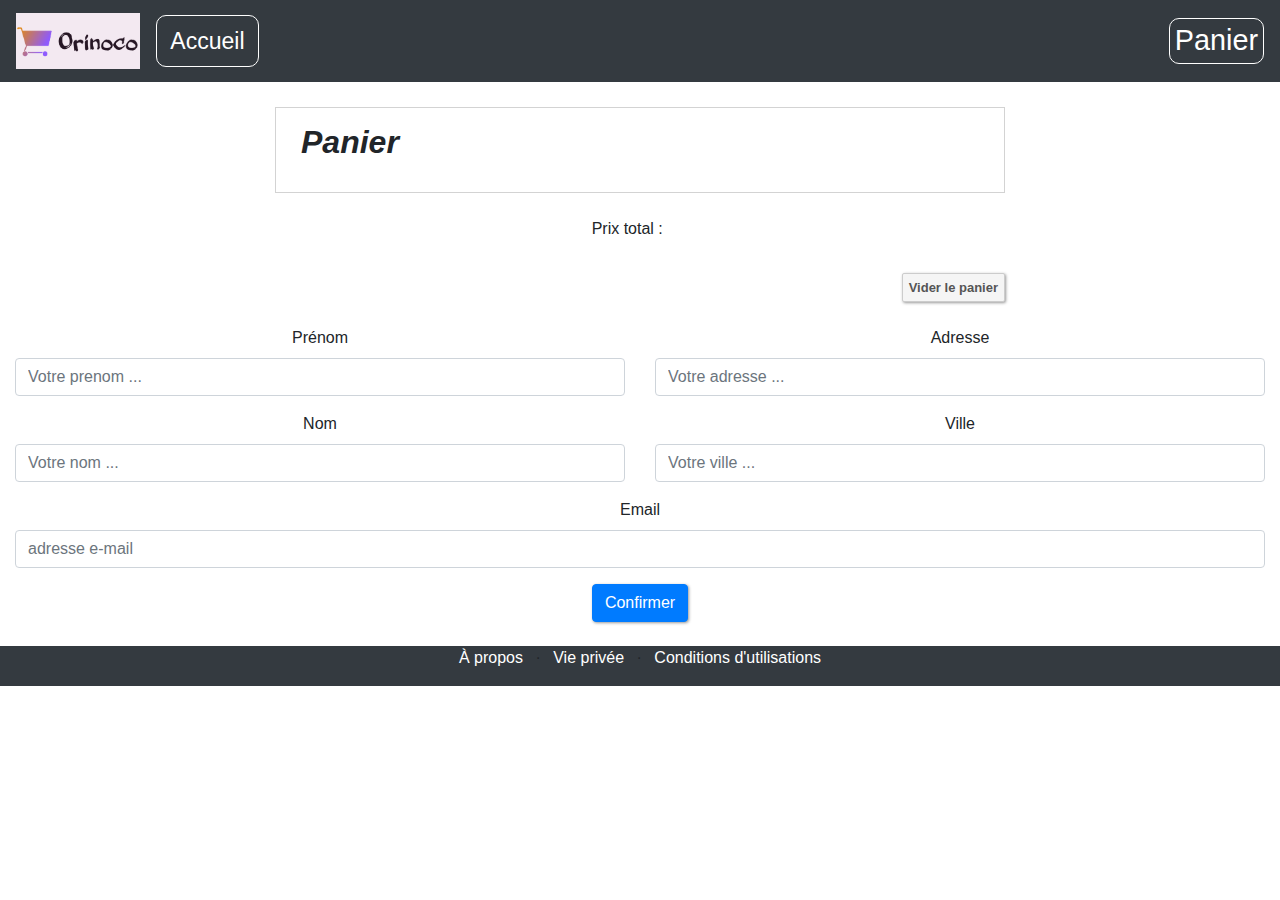
==== basket.html @ 804b554d "Add files via upload" ====
<!DOCTYPE html>
<html lang="en">

<head>
    <!-- Required meta tags -->
    <meta charset="utf-8" />
    <meta name="viewport" content="width=device-width, initial-scale=1, shrink-to-fit=no" />
    
    <link
    rel="stylesheet"
    href="https://stackpath.bootstrapcdn.com/bootstrap/4.4.1/css/bootstrap.min.css"
    integrity="sha384-Vkoo8x4CGsO3+Hhxv8T/Q5PaXtkKtu6ug5TOeNV6gBiFeWPGFN9MuhOf23Q9Ifjh"
    crossorigin="anonymous"
    >
    <link rel="stylesheet" href="style.css" />
    
    <title>Orinoco</title>
</head>

<body>
    
    <!-- ///////////////////////////////////////// Navbar ///////////////////////////////////////// -->
    
    <div class="bg-dark">
        <nav class="col navbar navbar-expand-lg navbar-dark">
            <a class="navbar-brand" href="index.html">
                <img src="images/logo.png" width="auto" height="56" alt="Site logo">
            </a>
            <button class="navbar-toggler" type="button" data-toggle="collapse" data-target="#navbarContent" aria-controls="navbarSupportedContent" aria-expanded="false" aria-label="Toggle navigation">
                <span class="navbar-toggler-icon"></span>
            </button>
            <div id="navbarContent" class="collapse navbar-collapse">
                <ul class="navbar-nav">
                    <li class="nav-item active">
                        <a class="nav-link" href="index.html">Accueil</a>
                    </li>    
                </ul>
            </div>
            <div id="navbarContentRight">
				<ul class="navbar-nav">
					<li class="nav-item">
                        <a class="nav-basket" href="basket.html">Panier</a>
                    </li>
				</ul>
			</div>
        </nav>
    </div>
    
    
    <!-- ///////////////////////////////////////// Content //////////////////////////////////////-->
    
    <div id ="container" class="container">
        <div class="row">
            <div id="containerMainDiv" class="col-8 offset-2">
                <div class="grid-basket">
                    <div class="title-basket col-4 mb-3">
                        <p>Panier</p>
                    </div>
                    <div id="mainDiv" class="col-12">
                        <!-- Créaction d'article page basket -->
                    </div>
                </div>
                <div class="row">
                    <div class="col-3 offset-5 mb-2 mt-4">
                        <p> Prix total : </p>
                        <div id="total-price"></div>
                    </div>
                </div>
                <div class="row">
                    <div class="return-index col mt-4">
                        <button id="clean-basket">Vider le panier</button>
                    </div>
                </div>
            </div>
        </div>
    </div>

    <!-- ///////////////////////////////////////////// Formulaire de Commande //////////////////////////////////////////////// -->
            
            



    <section id="form-basket">
        <form method="post" class="container-fluid text-center mt-4" action="basket.html" id="formOrder">
            <div class="row">
                <div class="col-md-6">
                    <div class="form-group">
                        <label for="firstName">Prénom</label>
                        <input type="text" class="form-control" name="firstname" id="firstName" placeholder="Votre prenom ..." required>
                    </div>
                    <div class="form-group">
                        <label for="lastName">Nom</label>
                        <input type="text" class="form-control" name="lastname" id="lastName" placeholder="Votre nom ..." required>
                    </div>
                </div>
                <div class="col-md-6">
                    <div class="form-group">
                        <label for="address">Adresse</label>
                        <input type="text" class="form-control" name="adresse" id="address" placeholder="Votre adresse ..." required>
                    </div>
                    <div class="form-group">
                        <label for="city">Ville</label>
                        <input type="text" class="form-control" name="city" id="city" placeholder="Votre ville ..." required>
                    </div>
                </div>
            </div>
            <div class="row">
                <div class="col">
                    <div class="form-group">
                        <label for="email">Email</label>
                        <input type="email" name="email" class="form-control" id="email" placeholder="adresse e-mail" required>
                    </div>
                </div>
            </div>
            <a>
                <button type="submit" class="btn btn-primary" id="confirmOrder">Confirmer</button>
            </a>
        </form>
    </section>







            
            <!-- //////////////////////////////////////////// Footer /////////////////////////////////////////--> 
            <footer>
                <div class="bg-dark">
                    <div class="container mt-4">
                        <div class="row">
                            <div class="col">
                                <ul class="list-inline text-center">
                                    <li class="list-inline-item"><a href="#">À propos</a></li>
                                    <li class="list-inline-item">&middot;</li>
                                    <li class="list-inline-item"><a href="#">Vie privée</a></li>
                                    <li class="list-inline-item">&middot;</li>
                                    <li class="list-inline-item"><a href="#">Conditions d'utilisations</a></li>
                                </ul>
                            </div>
                        </div>
                    </div>
                </div>
            </footer>
            
            <!-- jQuery first, then Popper.js, then Bootstrap JS -->
            <script src="app.js"></script>
            <script src="basket.js"></script>
            <!-- <script src="product.js"></script> -->
        </body>
        </html>
---- style.css ----
/* ///////////////////////////////////////////////////// Index \\\\\\\\\\\\\\\\\\\\\\\\\\\\\\\\\\\\\\\\\\\\\\\\\\\*/
p {
    margin: 0;
}

a {
    color : white;
}

a:hover {
    color : white;
}



#navbarContentRight {
    text-align: right;
    font-size: x-large;
}

.dp-minibasket {
    margin-left: 10px;
}

.navbar-dark .navbar-nav .nav-link {
     color: white;
     font-size: larger;
}

.navbar-dark .navbar-nav {
    color: white;
    font-size: larger;
    border: white;
    border-width: 1px;
    border-style: solid;
    border-radius: 10px;
    padding-right: 5px;
    padding-left: 5px;
}

button {
    padding:6px;
    font:bold 13px Arial;        
    background:#f5f5f5;
    color:#555;
    border-radius:2px;
    border:1px solid #ccc;
    box-shadow:1px 1px 3px #999;
}


.img-responsive {

    height: auto;
    	max-width: 100%;
}

.description {
    text-align: left;
}

.footer {
    width: 100%;
    position: absolute;
    bottom: 0;
    height: 60px;
}


/*//////////////////////////////////////////////////// Products \\\\\\\\\\\\\\\\\\\\\\\\\\\\\\\\\\\\\\\\\\\\\\\\\\*/


.cadre {
    padding: 10px;
    border: lightgrey;
    border-width: 1px;
    border-style: solid;
    margin-top: 10px;
}

.cadre-pickColor {
    margin-top: 10px;
    padding-top: 5px;
}

.panier-add {
    padding-left: 20px;
    padding-top: 10px;
}

.bloc-description {
    padding: 10px;
    border: solid 1px lightgrey;
    margin-top: 50px;

}


/*/////////////////////////////////////////////////////////////// Basket \\\\\\\\\\\\\\\\\\\\\\\\\\\\\\\\\\\\\\\\\\\\\\\\\\\\\\\\\\\\\\\/*/

.title-basket {
    font-style: italic;
    font-weight: 600;
    font-size: xx-large;
}

.grid-basket {
    padding: 10px;
    border: lightgrey;
    border-width: 1px;
    border-style: solid;
    margin-top: 25px;
}

.line {
    border-bottom: grey;
}

.border-bottom:last-child {
    border-bottom: none!important; 
}





.grid-achat {
    padding: 10px;
    border: lightgrey;
    border-width: 1px;
    border-style: solid;
    margin-top: 100px;
}



.return-index {
    text-align: right;
}

.total-price {
    font-size: xx-large;
}
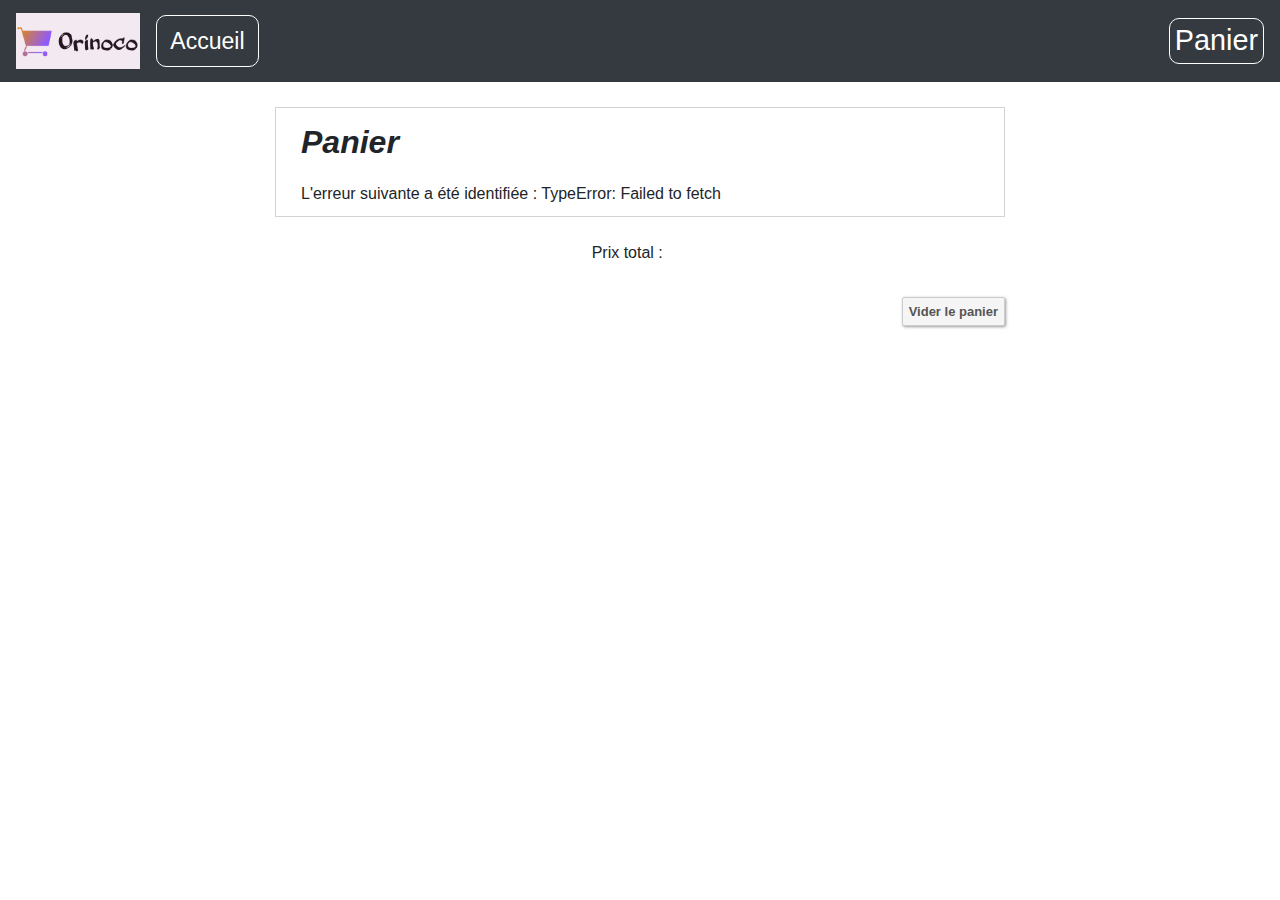
==== commit 1ad364e8: "Add files via upload" ====
--- a/basket.html
+++ b/basket.html
@@ -1,153 +1,137 @@
 <!DOCTYPE html>
 <html lang="en">
 
-<head>
-    <!-- Required meta tags -->
-    <meta charset="utf-8" />
-    <meta name="viewport" content="width=device-width, initial-scale=1, shrink-to-fit=no" />
-    
-    <link
-    rel="stylesheet"
-    href="https://stackpath.bootstrapcdn.com/bootstrap/4.4.1/css/bootstrap.min.css"
-    integrity="sha384-Vkoo8x4CGsO3+Hhxv8T/Q5PaXtkKtu6ug5TOeNV6gBiFeWPGFN9MuhOf23Q9Ifjh"
-    crossorigin="anonymous"
-    >
-    <link rel="stylesheet" href="style.css" />
-    
-    <title>Orinoco</title>
-</head>
+    <head>
+        <!-- Required meta tags -->
+        <meta charset="utf-8" />
+        <meta name="viewport" content="width=device-width, initial-scale=1, shrink-to-fit=no" />
+        
+        <link
+        rel="stylesheet"
+        href="https://stackpath.bootstrapcdn.com/bootstrap/4.4.1/css/bootstrap.min.css"
+        integrity="sha384-Vkoo8x4CGsO3+Hhxv8T/Q5PaXtkKtu6ug5TOeNV6gBiFeWPGFN9MuhOf23Q9Ifjh"
+        crossorigin="anonymous"
+        >
+        <link rel="stylesheet" href="style.css" />
+        
+        <title>Orinoco</title>
+    </head>
 
-<body>
-    
-    <!-- ///////////////////////////////////////// Navbar ///////////////////////////////////////// -->
-    
-    <div class="bg-dark">
-        <nav class="col navbar navbar-expand-lg navbar-dark">
-            <a class="navbar-brand" href="index.html">
-                <img src="images/logo.png" width="auto" height="56" alt="Site logo">
-            </a>
-            <button class="navbar-toggler" type="button" data-toggle="collapse" data-target="#navbarContent" aria-controls="navbarSupportedContent" aria-expanded="false" aria-label="Toggle navigation">
-                <span class="navbar-toggler-icon"></span>
-            </button>
-            <div id="navbarContent" class="collapse navbar-collapse">
-                <ul class="navbar-nav">
-                    <li class="nav-item active">
-                        <a class="nav-link" href="index.html">Accueil</a>
-                    </li>    
-                </ul>
-            </div>
-            <div id="navbarContentRight">
-				<ul class="navbar-nav">
-					<li class="nav-item">
-                        <a class="nav-basket" href="basket.html">Panier</a>
-                    </li>
-				</ul>
-			</div>
-        </nav>
-    </div>
-    
-    
-    <!-- ///////////////////////////////////////// Content //////////////////////////////////////-->
-    
-    <div id ="container" class="container">
-        <div class="row">
-            <div id="containerMainDiv" class="col-8 offset-2">
-                <div class="grid-basket">
-                    <div class="title-basket col-4 mb-3">
-                        <p>Panier</p>
+    <body>   
+        <!-- ///////////////////////////////////////// Navbar ///////////////////////////////////////// -->
+        <div class="bg-dark">
+            <nav class="col navbar navbar-expand-lg navbar-dark">
+                <a class="navbar-brand" href="index.html">
+                    <img src="images/logo.png" width="auto" height="56" alt="Site logo">
+                </a>
+                <button class="navbar-toggler" type="button" data-toggle="collapse" data-target="#navbarContent" aria-controls="navbarSupportedContent" aria-expanded="false" aria-label="Toggle navigation">
+                    <span class="navbar-toggler-icon"></span>
+                </button>
+                <div id="navbarContent" class="collapse navbar-collapse">
+                    <ul class="navbar-nav">
+                        <li class="nav-item active">
+                            <a class="nav-link" href="index.html">Accueil</a>
+                        </li>    
+                    </ul>
+                </div>
+                <div id="navbarContentRight">
+                    <ul class="navbar-nav">
+                        <li class="nav-item">
+                            <a class="nav-basket" href="basket.html">Panier</a>
+                        </li>
+                    </ul>
+                </div>
+            </nav>
+        </div>
+        
+        <!-- ///////////////////////////////////////// Content //////////////////////////////////////-->
+        <div id ="container" class="container">
+            <div class="row">
+                <div id="containerMainDiv" class="col-8 offset-2">
+                    <div class="grid-basket">
+                        <div class="title-basket col-4 mb-3">
+                            <p>Panier</p>
+                        </div>
+                        <div id="mainDiv" class="col-12">
+                            <!-- Créaction d'article page basket -->
+                        </div>
                     </div>
-                    <div id="mainDiv" class="col-12">
-                        <!-- Créaction d'article page basket -->
+                    <div class="row">
+                        <div id="totalPrice" class="col-3 offset-5 mb-2 mt-4">
+                            <p> Prix total : </p>
+                            <div id="total-price"></div>
+                        </div>
                     </div>
-                </div>
-                <div class="row">
-                    <div class="col-3 offset-5 mb-2 mt-4">
-                        <p> Prix total : </p>
-                        <div id="total-price"></div>
-                    </div>
-                </div>
-                <div class="row">
-                    <div class="return-index col mt-4">
-                        <button id="clean-basket">Vider le panier</button>
+                    <div class="row">
+                        <div id=btnCleanBasket class="return-index col mt-4">
+                            <button id="clean-basket">Vider le panier</button>
+                        </div>
                     </div>
                 </div>
             </div>
         </div>
-    </div>
 
-    <!-- ///////////////////////////////////////////// Formulaire de Commande //////////////////////////////////////////////// -->
-            
-            
-
-
-
-    <section id="form-basket">
-        <form method="post" class="container-fluid text-center mt-4" action="basket.html" id="formOrder">
-            <div class="row">
-                <div class="col-md-6">
-                    <div class="form-group">
-                        <label for="firstName">Prénom</label>
-                        <input type="text" class="form-control" name="firstname" id="firstName" placeholder="Votre prenom ..." required>
+        <!-- ///////////////////////////////////////////// Formulaire de Commande //////////////////////////////////////////////// -->
+        <section id="form-basket">
+            <form method="post" class="container-fluid text-center mt-4" action="basket.html" id="formOrder">
+                <div class="row">
+                    <div class="col-md-6">
+                        <div class="form-group">
+                            <label for="firstName">Prénom</label>
+                            <input type="text" class="form-control" name="firstname" id="firstName" pattern="[\w]+" placeholder="Votre prenom ..." required>
+                        </div>
+                        <div class="form-group">
+                            <label for="lastName">Nom</label>
+                            <input type="text" class="form-control" name="lastname" id="lastName" pattern="[a-zA-Z]+" placeholder="Votre nom ..." required>
+                        </div>
                     </div>
-                    <div class="form-group">
-                        <label for="lastName">Nom</label>
-                        <input type="text" class="form-control" name="lastname" id="lastName" placeholder="Votre nom ..." required>
+                    <div class="col-md-6">
+                        <div class="form-group">
+                            <label for="address">Adresse</label>
+                            <input type="text" class="form-control" name="adresse" id="address"  placeholder="Votre adresse ..." required>
+                        </div>
+                        <div class="form-group">
+                            <label for="city">Ville</label>
+                            <input type="text" class="form-control" name="city" id="city" pattern="[a-zA-Z]+" placeholder="Votre ville ..." required>
+                        </div>
                     </div>
                 </div>
-                <div class="col-md-6">
-                    <div class="form-group">
-                        <label for="address">Adresse</label>
-                        <input type="text" class="form-control" name="adresse" id="address" placeholder="Votre adresse ..." required>
+                <div class="row">
+                    <div class="col">
+                        <div class="form-group">
+                            <label for="email">Email</label>
+                            <input type="email" name="email" class="form-control" pattern="[a-z0-9._%+-]+@[a-z0-9.-]+\.[a-z]{2,}$" id="email" placeholder="adresse e-mail" required>
+                        </div>
                     </div>
-                    <div class="form-group">
-                        <label for="city">Ville</label>
-                        <input type="text" class="form-control" name="city" id="city" placeholder="Votre ville ..." required>
+                </div>
+                <a>
+                    <button type="submit" class="btn btn-primary" id="confirmOrder">Confirmer</button>
+                </a>
+            </form>
+        </section>
+            
+        <!-- //////////////////////////////////////////// Footer /////////////////////////////////////////--> 
+        <footer>
+            <div id = "footer" class="bg-dark">
+                <div class="container mt-4">
+                    <div class="row">
+                        <div class="col">
+                            <ul class="list-inline text-center">
+                                <li class="list-inline-item"><a href="#">À propos</a></li>
+                                <li class="list-inline-item">&middot;</li>
+                                <li class="list-inline-item"><a href="#">Vie privée</a></li>
+                                <li class="list-inline-item">&middot;</li>
+                                <li class="list-inline-item"><a href="#">Conditions d'utilisations</a></li>
+                            </ul>
+                        </div>
                     </div>
                 </div>
             </div>
-            <div class="row">
-                <div class="col">
-                    <div class="form-group">
-                        <label for="email">Email</label>
-                        <input type="email" name="email" class="form-control" id="email" placeholder="adresse e-mail" required>
-                    </div>
-                </div>
-            </div>
-            <a>
-                <button type="submit" class="btn btn-primary" id="confirmOrder">Confirmer</button>
-            </a>
-        </form>
-    </section>
-
-
-
-
-
-
-
-            
-            <!-- //////////////////////////////////////////// Footer /////////////////////////////////////////--> 
-            <footer>
-                <div class="bg-dark">
-                    <div class="container mt-4">
-                        <div class="row">
-                            <div class="col">
-                                <ul class="list-inline text-center">
-                                    <li class="list-inline-item"><a href="#">À propos</a></li>
-                                    <li class="list-inline-item">&middot;</li>
-                                    <li class="list-inline-item"><a href="#">Vie privée</a></li>
-                                    <li class="list-inline-item">&middot;</li>
-                                    <li class="list-inline-item"><a href="#">Conditions d'utilisations</a></li>
-                                </ul>
-                            </div>
-                        </div>
-                    </div>
-                </div>
-            </footer>
-            
-            <!-- jQuery first, then Popper.js, then Bootstrap JS -->
-            <script src="app.js"></script>
-            <script src="basket.js"></script>
-            <!-- <script src="product.js"></script> -->
-        </body>
-        </html>+        </footer>
+        
+        <!-- jQuery first, then Popper.js, then Bootstrap JS -->
+        <script src="JS/app.js"></script>
+        <script src="JS/basket.js"></script>
+        <!-- <script src="product.js"></script> -->
+    </body>
+</html>--- a/style.css
+++ b/style.css
@@ -1,4 +1,3 @@
-/* ///////////////////////////////////////////////////// Index \\\\\\\\\\\\\\\\\\\\\\\\\\\\\\\\\\\\\\\\\\\\\\\\\\\*/
 p {
     margin: 0;
 }
@@ -11,8 +10,6 @@
     color : white;
 }
 
-
-
 #navbarContentRight {
     text-align: right;
     font-size: x-large;
@@ -23,8 +20,8 @@
 }
 
 .navbar-dark .navbar-nav .nav-link {
-     color: white;
-     font-size: larger;
+    color: white;
+    font-size: larger;
 }
 
 .navbar-dark .navbar-nav {
@@ -50,9 +47,9 @@
 
 
 .img-responsive {
-
+    
     height: auto;
-    	max-width: 100%;
+    max-width: 100%;
 }
 
 .description {
@@ -65,10 +62,6 @@
     bottom: 0;
     height: 60px;
 }
-
-
-/*//////////////////////////////////////////////////// Products \\\\\\\\\\\\\\\\\\\\\\\\\\\\\\\\\\\\\\\\\\\\\\\\\\*/
-
 
 .cadre {
     padding: 10px;
@@ -92,11 +85,8 @@
     padding: 10px;
     border: solid 1px lightgrey;
     margin-top: 50px;
-
+    
 }
-
-
-/*/////////////////////////////////////////////////////////////// Basket \\\\\\\\\\\\\\\\\\\\\\\\\\\\\\\\\\\\\\\\\\\\\\\\\\\\\\\\\\\\\\\/*/
 
 .title-basket {
     font-style: italic;
@@ -120,10 +110,6 @@
     border-bottom: none!important; 
 }
 
-
-
-
-
 .grid-achat {
     padding: 10px;
     border: lightgrey;
@@ -132,8 +118,6 @@
     margin-top: 100px;
 }
 
-
-
 .return-index {
     text-align: right;
 }
